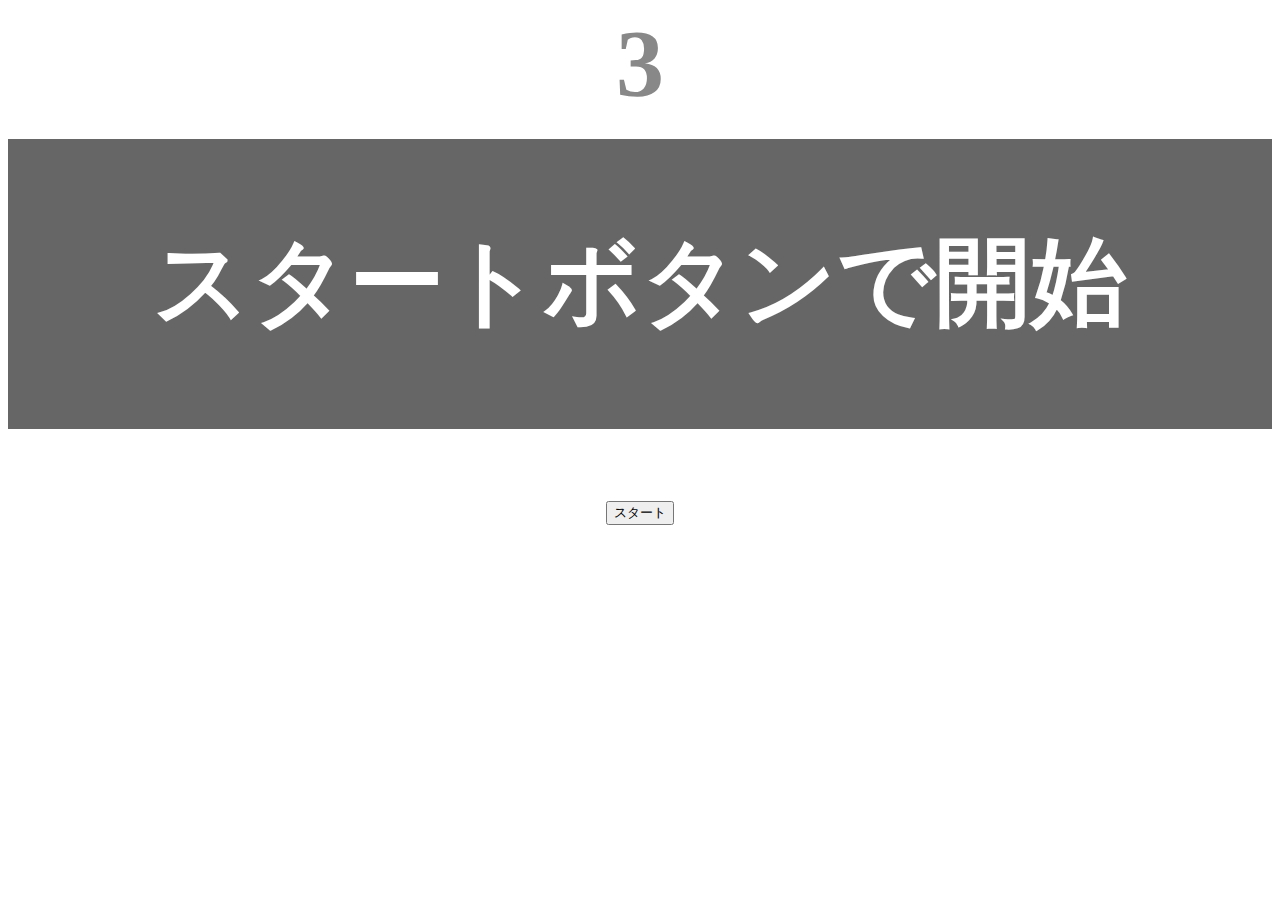
==== kadai_002/index.html @ 3c3a616e "タイムアップ表示はmain.jsの132行目に記載" ====
<!DOCTYPE html>
<html lang="ja">
<head>
  <meta charset="UTF-8">
  <meta http-equiv="X-UA-Compatible" content="IE=edge">
  <meta name="viewport" content="width=device-width, initial-scale=1.0">
  <title>JS Typling game</title>
  <link rel="stylesheet" href="style.css">
</head>
<body>
  <p id="count" class="count">3</p>
  <div id="wrap" class="wrap">
    <span id="typed" class="typed"></span><span id="untyped"></span>
    <span id="timeup-message"></span>
  </div>
  <button id="start">スタート</button>
  

  <script src="main.js"></script>
</body>
</html>
---- kadai_002/style.css ----
/* タイピングゲーム全体 */
body{
  font-size: 6em;
  text-align: center;
}

/* ゲームの残り秒数が表示されるタイマー領域 */
.count{
  margin: 0;
  font-weight: bold;
  color: #888;
}

/* テキストが表示される領域 */
.wrap{
  margin-top: 20px;
  padding: 80px 40px;
  background-color: #666;
  color: #fff;
  font-weight: bold;
}
/* 正しくタイプした場合のテキスト */
.typed{
  color: lightgreen;
}
/* ミスタイプの場合の背景 */
.mistyped{
  background-color: red;
}
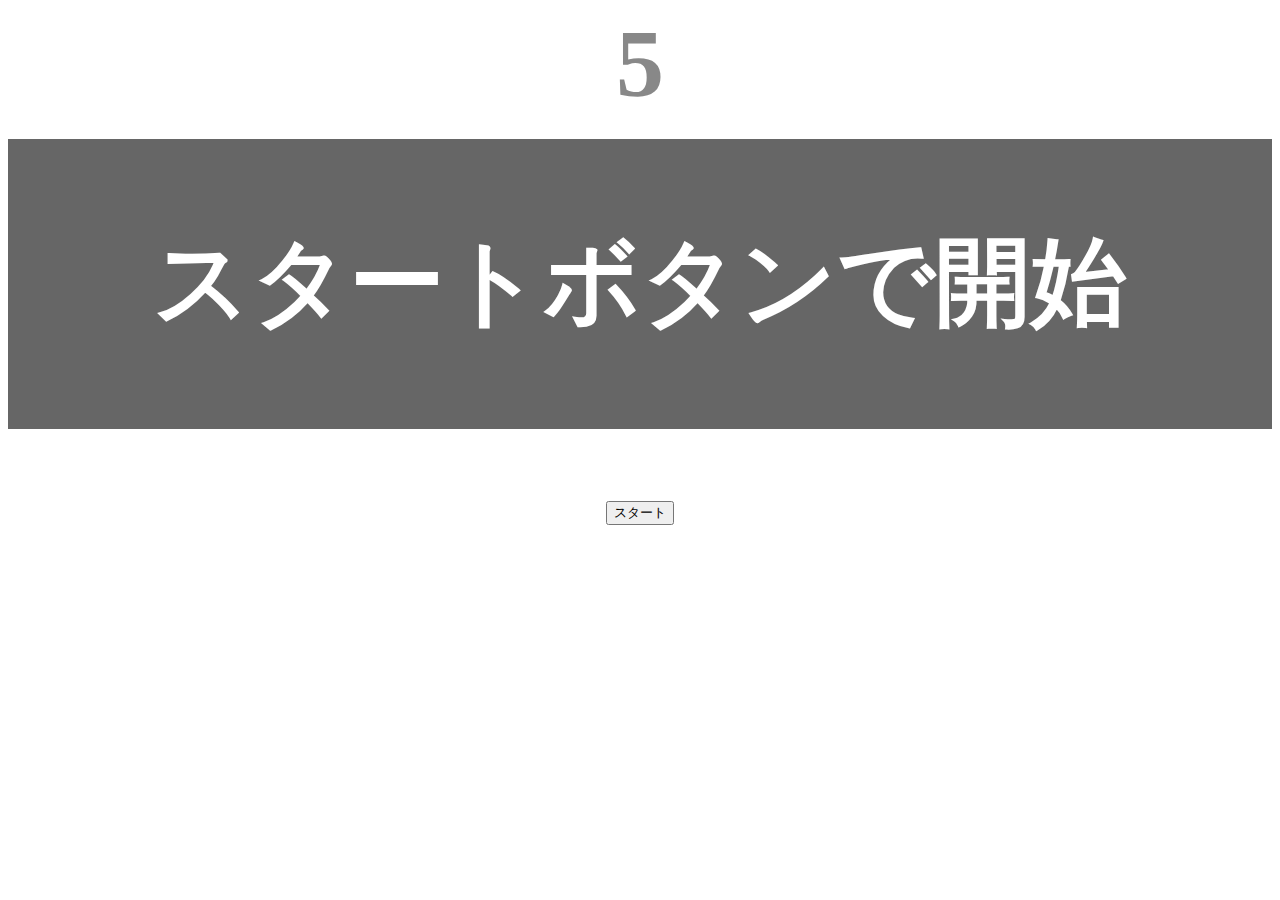
==== commit 2051b9bc: "no message" ====
--- a/kadai_002/index.html
+++ b/kadai_002/index.html
@@ -8,10 +8,10 @@
   <link rel="stylesheet" href="style.css">
 </head>
 <body>
-  <p id="count" class="count">3</p>
+  <p id="count" class="count">5</p>
   <div id="wrap" class="wrap">
     <span id="typed" class="typed"></span><span id="untyped"></span>
-    <span id="timeup-message"></span>
+    <span id="timeup_message"></span>
   </div>
   <button id="start">スタート</button>
   
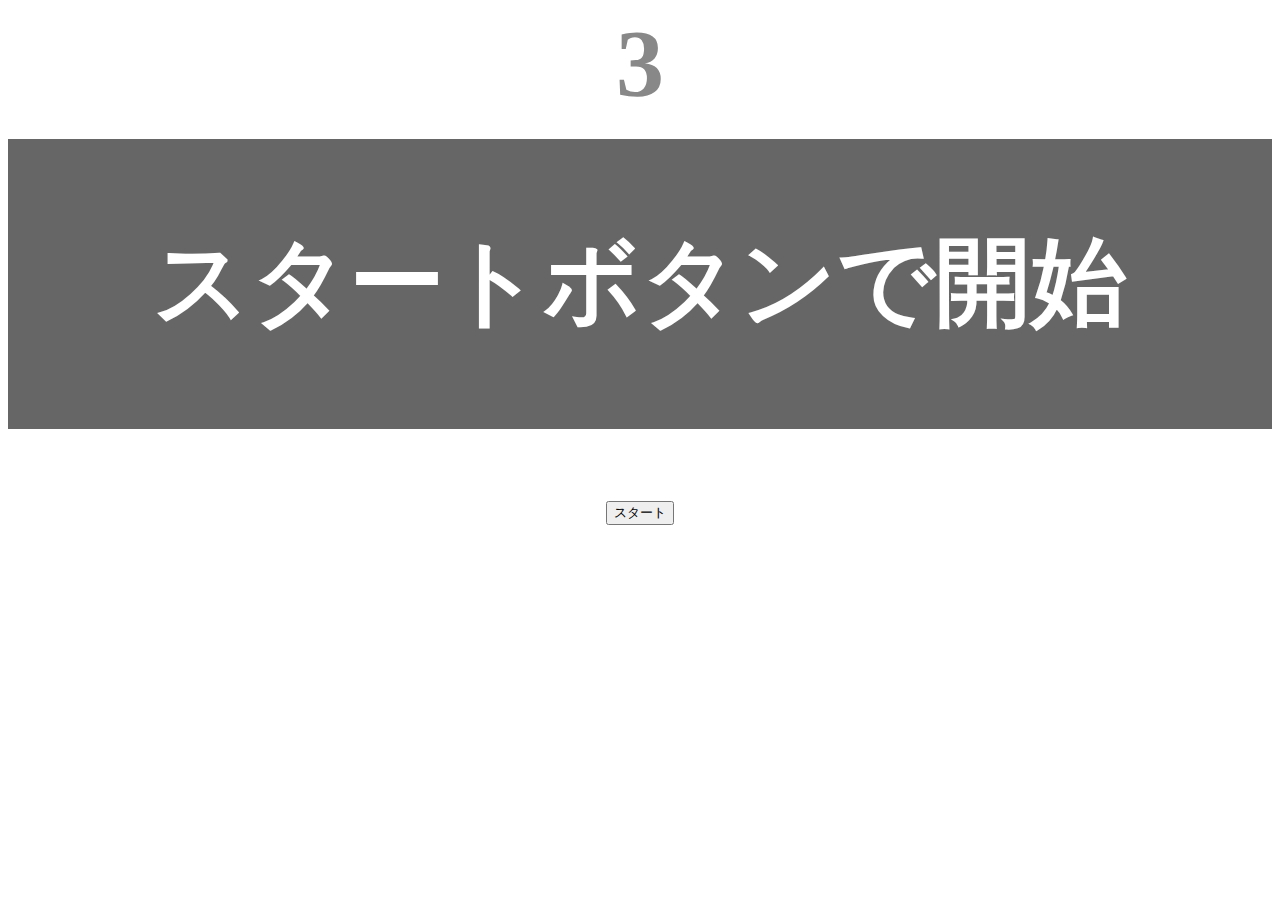
==== commit 3f493690: "timeupMessage.textContentを修正 110行目" ====
--- a/kadai_002/index.html
+++ b/kadai_002/index.html
@@ -8,7 +8,7 @@
   <link rel="stylesheet" href="style.css">
 </head>
 <body>
-  <p id="count" class="count">5</p>
+  <p id="count" class="count">3</p>
   <div id="wrap" class="wrap">
     <span id="typed" class="typed"></span><span id="untyped"></span>
     <span id="timeup_message"></span>
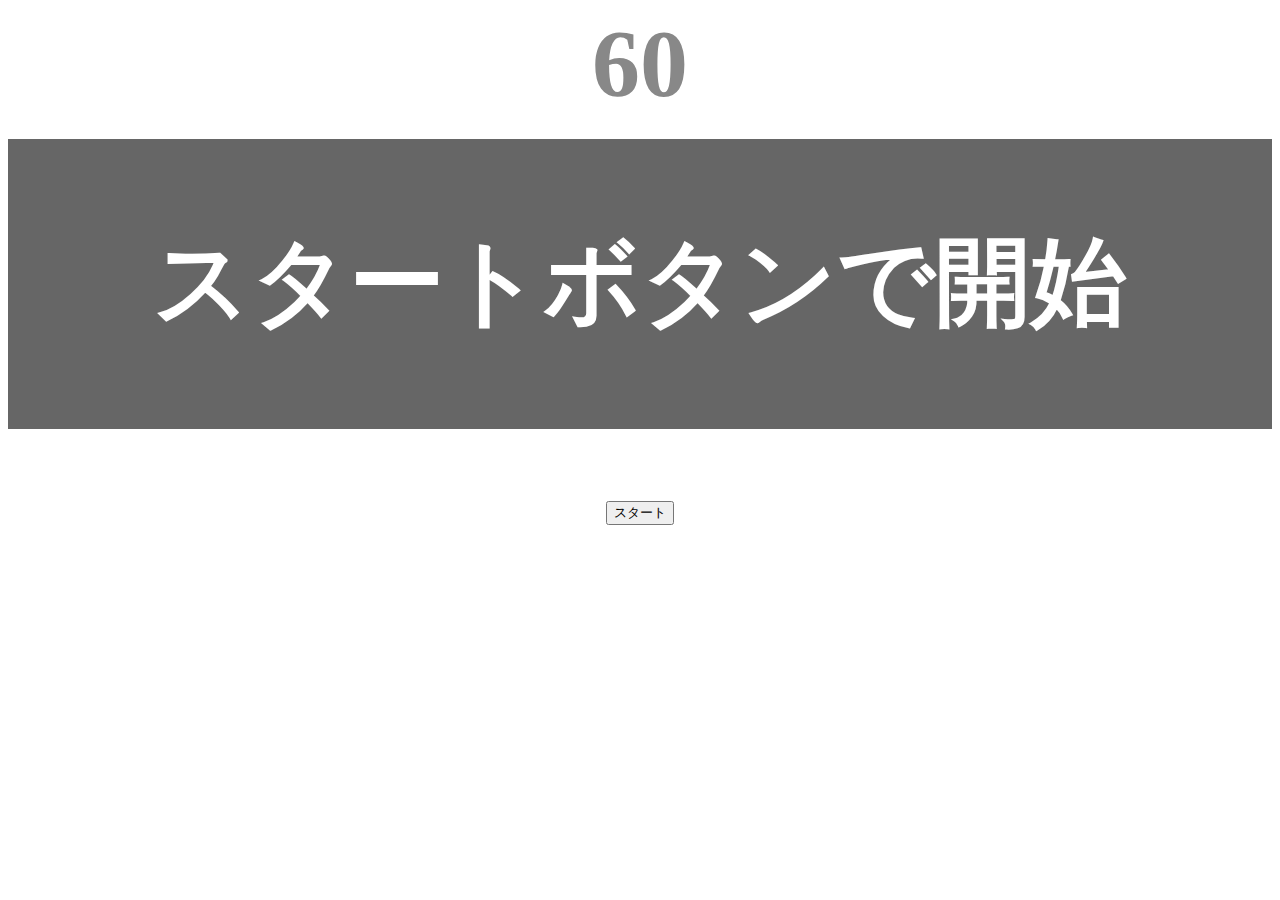
==== commit 77dcd545: "タイマーの秒数修正" ====
--- a/kadai_002/index.html
+++ b/kadai_002/index.html
@@ -8,7 +8,7 @@
   <link rel="stylesheet" href="style.css">
 </head>
 <body>
-  <p id="count" class="count">3</p>
+  <p id="count" class="count">60</p>
   <div id="wrap" class="wrap">
     <span id="typed" class="typed"></span><span id="untyped"></span>
     <span id="timeup_message"></span>
